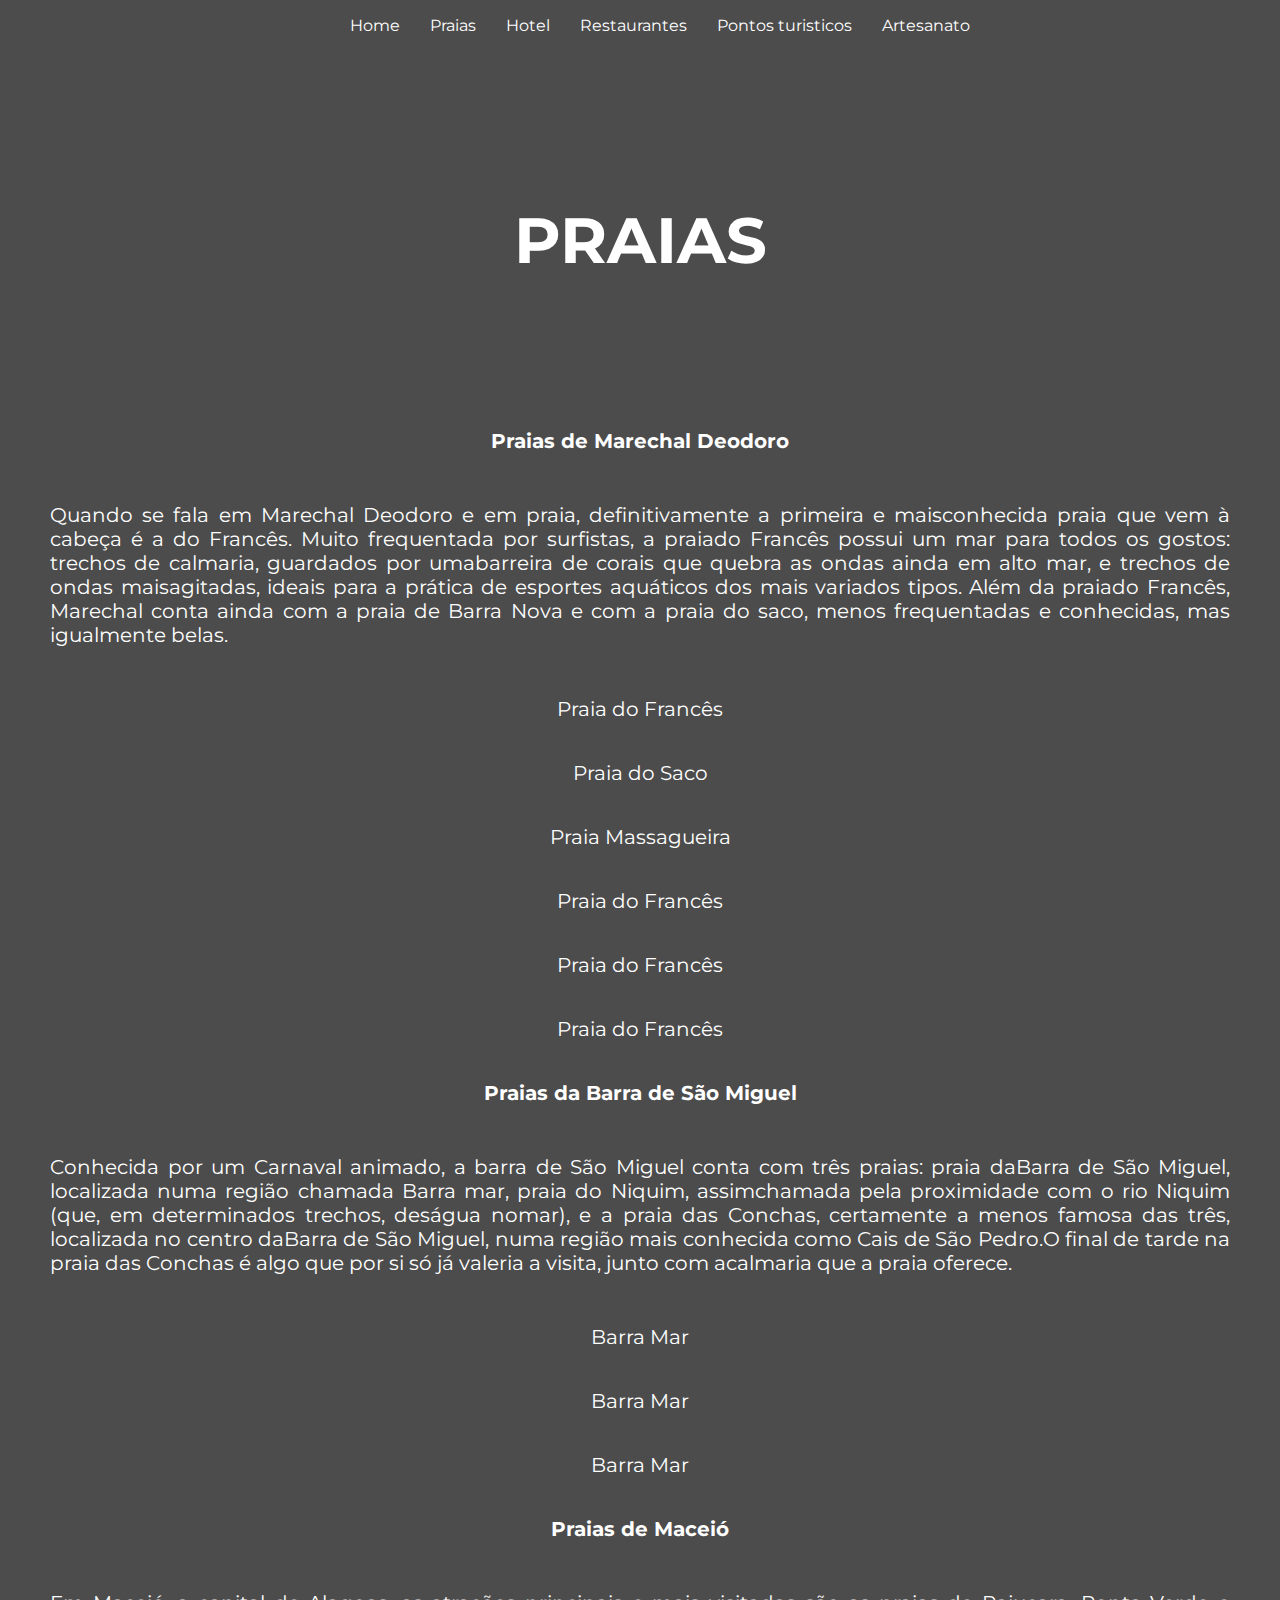
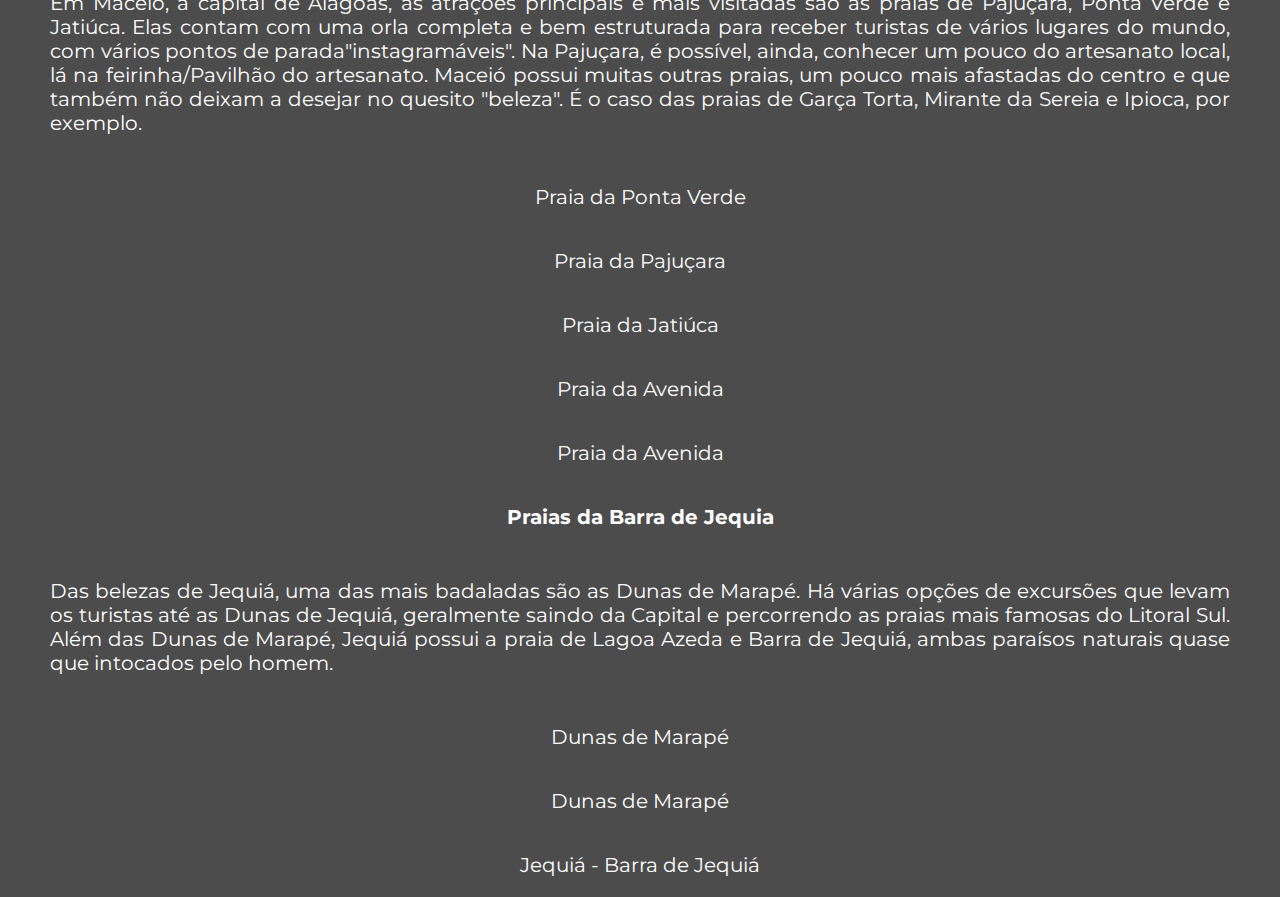
==== praias.html @ 117c6809 "Add files via upload" ====
<!doctype html>

<html lang="pt-br">

<head>
    <meta charset="utf-8">
    <meta name="viewport" content="width=device-width, initial-scale=1.0">

    <title>Praia</title>
    <script src="https://unpkg.com/feather-icons"></script>
    <link rel="stylesheet" href="style.css">

</head>

<body>
    <header>
        <nav>
           
            <ul>
                <li><a href="index.html">Home</a></li>
                <li><a href="praias.html">Praias</a></li>
                <li><a href="hotel.html">Hotel</a></li>
                <li><a href="restaurantes.html">Restaurantes</a>
                <li><a href="pontosturisticos.html">Pontos turisticos</a></li></li>
                <li><a href="artesanato.html">Artesanato</a></li>
            </ul>
        </nav>
        <div id="home" class="header-content">
            <h1>PRAIAS</h1>
            <p class="texto1"></p>
        </div>
        <h1 class="praia1">Praias de Marechal Deodoro</h1>
        <div class="praia1">
        <p class="texto1">Quando se fala em Marechal Deodoro e em praia, definitivamente a primeira e maisconhecida praia que vem à cabeça é a do Francês. Muito frequentada por surfistas, a praiado Francês possui um mar para todos os gostos: trechos de calmaria, guardados por umabarreira de corais que quebra as ondas ainda em alto mar, e trechos de ondas maisagitadas, ideais para a prática de esportes aquáticos dos mais variados tipos. Além da praiado Francês, Marechal conta ainda com a praia de Barra Nova e com a praia do saco, menos frequentadas e conhecidas, mas igualmente belas.</p>
        <p>Praia do Francês</p>
        <a href=""><img src="img/marechal4.jpg" alt=""></a>    
        <p>Praia do Saco</p>
        <a href=""><img src="img/marechal1.jpg" alt=""></a>
        <p>Praia Massagueira</p>
        <a href=""><img src="img/marechal2.jpg" alt=""></a>
        <p>Praia do Francês</p>
        <a href=""><img src="img/marechal3.jpg" alt=""></a>
        <p>Praia do Francês</p>
        <a href=""><img src="img/marechal4.jpg" alt=""></a>
        <p>Praia do Francês</p>
        <a href=""><img src="img/marechal5.jpg" alt=""></a>

        <b><p>Praias da Barra de São Miguel</p></b>
        <p class="texto1">Conhecida por um Carnaval animado, a barra de São Miguel conta com três praias: praia daBarra de São Miguel, localizada numa região chamada Barra mar, praia do Niquim, assimchamada pela proximidade com o rio Niquim (que, em determinados trechos, deságua nomar), e a praia das Conchas, certamente a menos famosa das três, localizada no centro daBarra de São Miguel, numa região mais conhecida como Cais de São Pedro.O final de tarde na praia das Conchas é algo que por si só já valeria a visita, junto com acalmaria que a praia oferece.</p>
        <p>Barra Mar</p>
        <a href=""><img src="img/saomiguel1.jpeg" alt=""></a>
        <p>Barra Mar</p>
        <a href=""><img src="img/saomiguel2.jpeg" alt=""></a>
        <p>Barra Mar</p>
        <a href=""><img src="img/saomiguel3.jpeg" alt=""></a>


        <b><p>Praias de Maceió</p></b>
        <p class="texto1">Em Maceió, a capital de Alagoas, as atrações principais e mais visitadas são as praias de Pajuçara, Ponta Verde e Jatiúca. Elas contam com uma orla completa e bem estruturada para receber turistas de vários lugares do mundo, com vários pontos de parada"instagramáveis". Na Pajuçara, é possível, ainda, conhecer um pouco do artesanato local, lá na feirinha/Pavilhão do artesanato. Maceió possui muitas outras praias, um pouco mais afastadas do centro e que também não deixam a desejar no quesito "beleza". É o caso das praias de Garça Torta, Mirante da Sereia e Ipioca, por exemplo.</p>

        <p>Praia da Ponta Verde</p>
        <a href=""><img src="img/Maceio 2 - Ponta Verde.jpg" alt=""></a>
        <p>Praia da Pajuçara</p>
        <a href=""><img src="img/Maceio 1 - Pajuçara.jpg" alt=""></a>
        <p>Praia da Jatiúca</p>
        <a href=""><img src="img/Maceio 3 - Jatiúca.jpg" alt=""></a>
        <p>Praia da Avenida</p>
        <a href=""><img src="img/maceio1.jpg" alt=""></a>
        <p>Praia da Avenida</p>
        <a href=""><img src="img/maceio2.jpeg" alt=""></a>

        <b><p>Praias da Barra de Jequia</p></b>
        <p class="texto1">Das belezas de Jequiá, uma das mais badaladas são as Dunas de Marapé. Há várias opções de excursões que levam os turistas até as Dunas de Jequiá, geralmente saindo da Capital e percorrendo as praias mais famosas do Litoral Sul. Além das Dunas de Marapé, Jequiá possui a praia de Lagoa Azeda e Barra de Jequiá, ambas paraísos naturais quase que intocados pelo homem.</p>
        <p>Dunas de Marapé</p>
        <a href=""><img src="img/jequia1.jpg" alt=""></a>
        <p>Dunas de Marapé</p>
        <a href=""><img src="img/jequia2.jpg" alt=""></a>
        <p>Jequiá - Barra de Jequiá</p>
        <a href=""><img src="img/jequia3.jpg" alt=""></a>   
        </div>
    </header>
</body>
</html>
---- style.css ----
@import url('https://fonts.googleapis.com/css2?family=Montserrat:wght@400;500&display=swap');
* {
    box-sizing: border-box;
}

body {
    margin: 0;
    font-family: 'Montserrat', sans-serif;
    background-image:url(img/fundo1.jpeg);
    background: linear-gradient(rgba(0, 0, 0, 0.7), rgba(0, 0, 0, 0.7)), url(img/fundo1.jpeg);
}
.body1{
    background-image:url(img/marechal3.jpg);
    display: block;
    margin: 0px auto;
}
img{
 display: block;
 margin: 0px auto;
}

ul {
    list-style: none;
}

a, p {
    text-decoration: none;
    color: inherit;
}

header {
    height: calc(100vh - 150px);
    color: white;
}

header nav {
    display: flex;
    justify-content: center;
    margin: auto 290px;
}

header nav p {
    font-weight: bold;
}

header nav ul {
    display: flex;
}

header nav ul li {
    margin: 0 15px;
}

.header-content {
    max-width: 400px;
    margin: 150px auto;
    text-align: center;
}

.header-content h1 {
    margin-bottom: 10px;
    font-size: 4rem;
}
footer{
    font-size: 20px;
    margin-bottom: 10px;
    text-align: center;
    color: white;
}

.praia1{
    font-size: 20px;
    margin-bottom: 10px;
    text-align: center;
}

.texto1{
    text-align: justify;
    color: white;
    margin: 50px;
}
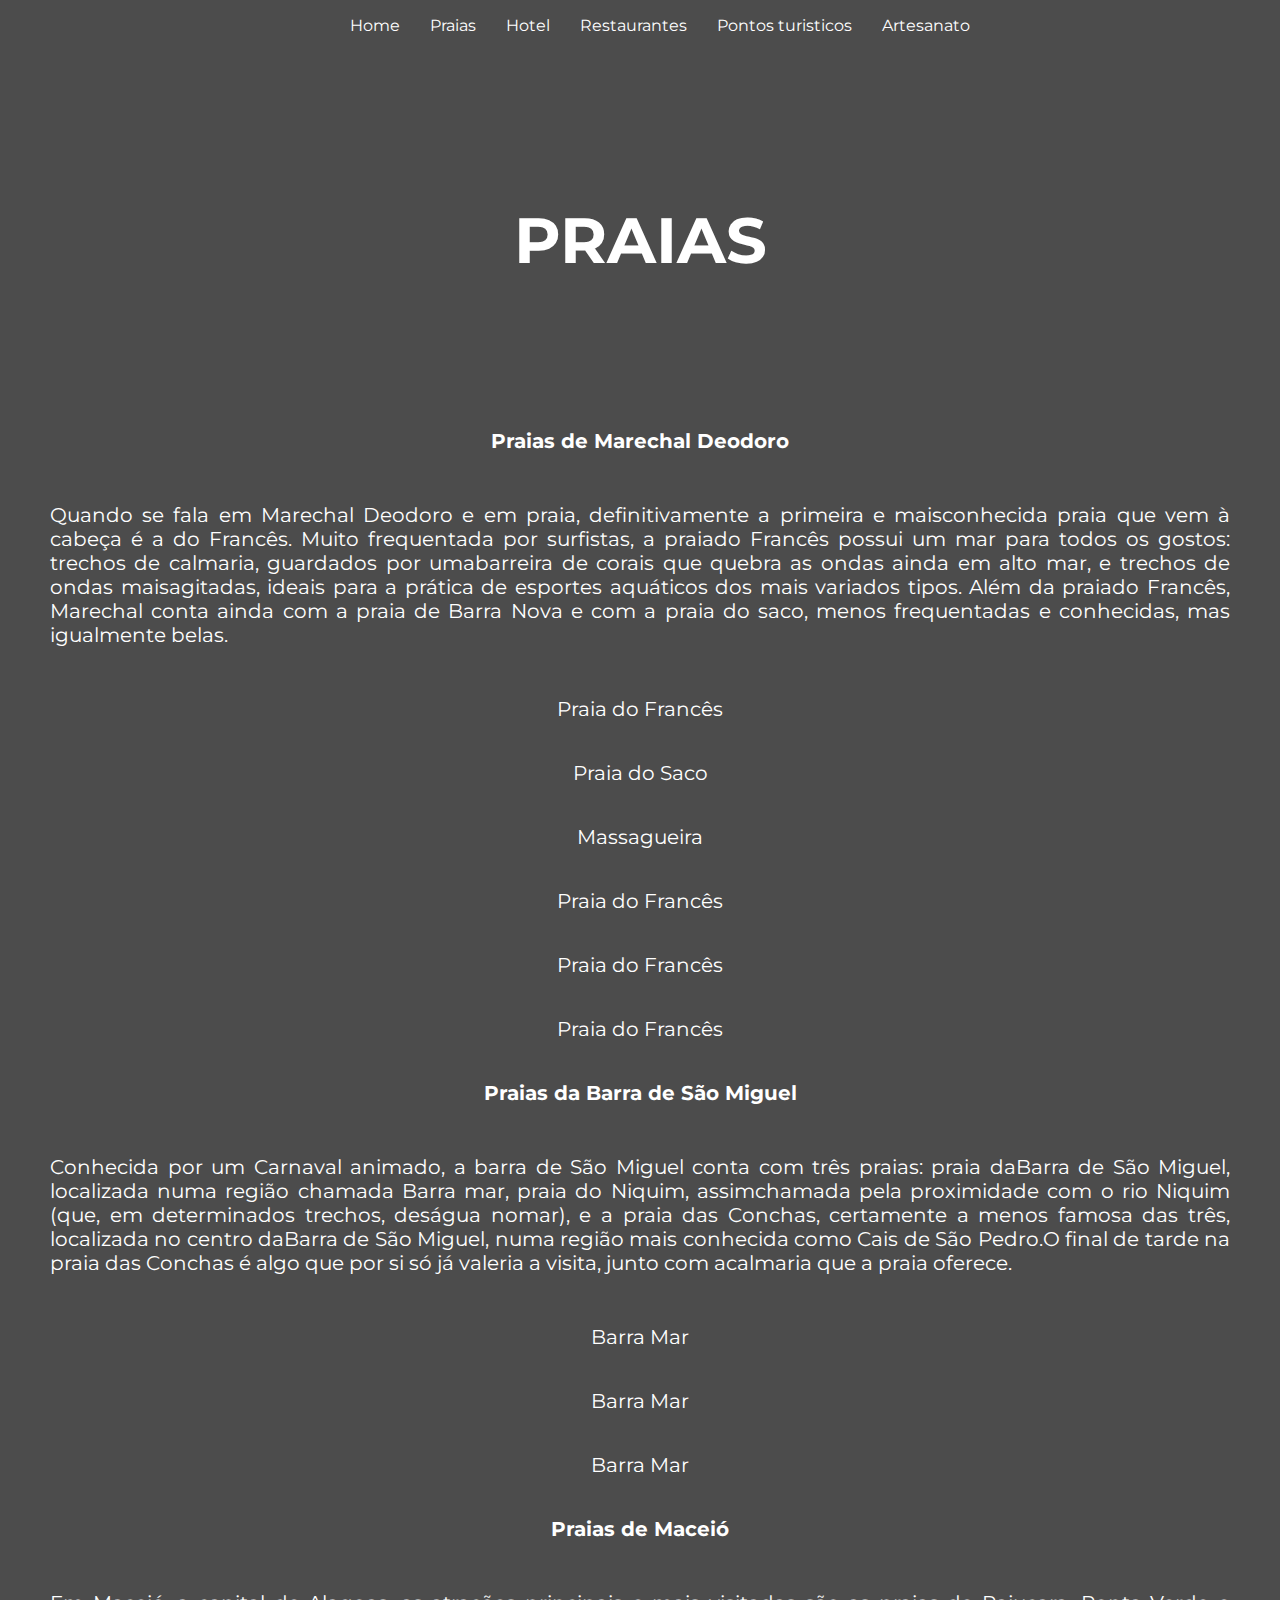
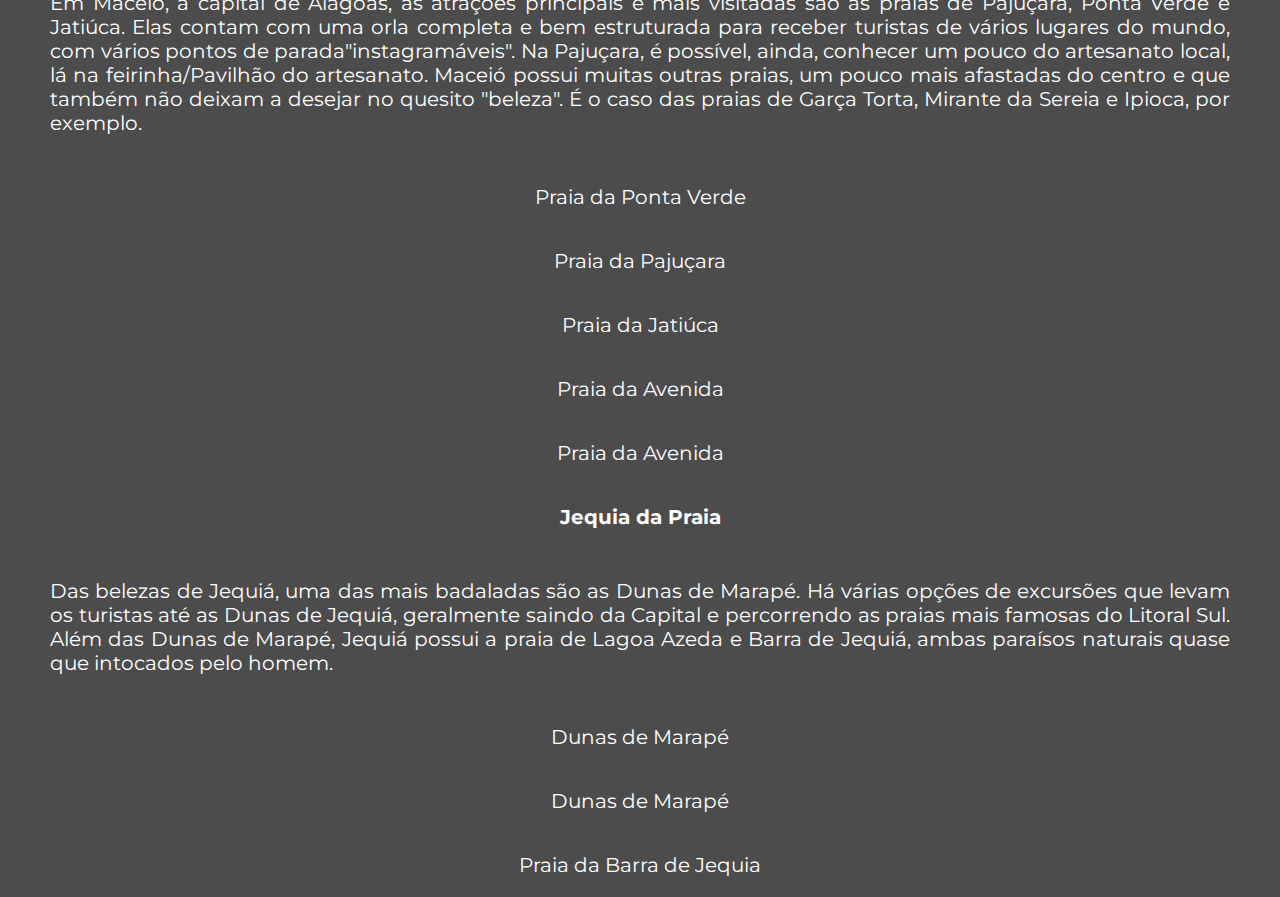
==== commit 50e7dac2: "Update praias.html" ====
--- a/praias.html
+++ b/praias.html
@@ -36,7 +36,7 @@
         <a href=""><img src="img/marechal4.jpg" alt=""></a>    
         <p>Praia do Saco</p>
         <a href=""><img src="img/marechal1.jpg" alt=""></a>
-        <p>Praia Massagueira</p>
+        <p>Massagueira</p>
         <a href=""><img src="img/marechal2.jpg" alt=""></a>
         <p>Praia do Francês</p>
         <a href=""><img src="img/marechal3.jpg" alt=""></a>
@@ -69,13 +69,13 @@
         <p>Praia da Avenida</p>
         <a href=""><img src="img/maceio2.jpeg" alt=""></a>
 
-        <b><p>Praias da Barra de Jequia</p></b>
+        <b><p>Jequia da Praia</p></b>
         <p class="texto1">Das belezas de Jequiá, uma das mais badaladas são as Dunas de Marapé. Há várias opções de excursões que levam os turistas até as Dunas de Jequiá, geralmente saindo da Capital e percorrendo as praias mais famosas do Litoral Sul. Além das Dunas de Marapé, Jequiá possui a praia de Lagoa Azeda e Barra de Jequiá, ambas paraísos naturais quase que intocados pelo homem.</p>
         <p>Dunas de Marapé</p>
         <a href=""><img src="img/jequia1.jpg" alt=""></a>
         <p>Dunas de Marapé</p>
         <a href=""><img src="img/jequia2.jpg" alt=""></a>
-        <p>Jequiá - Barra de Jequiá</p>
+        <p>Praia da Barra de Jequia</p>
         <a href=""><img src="img/jequia3.jpg" alt=""></a>   
         </div>
     </header>
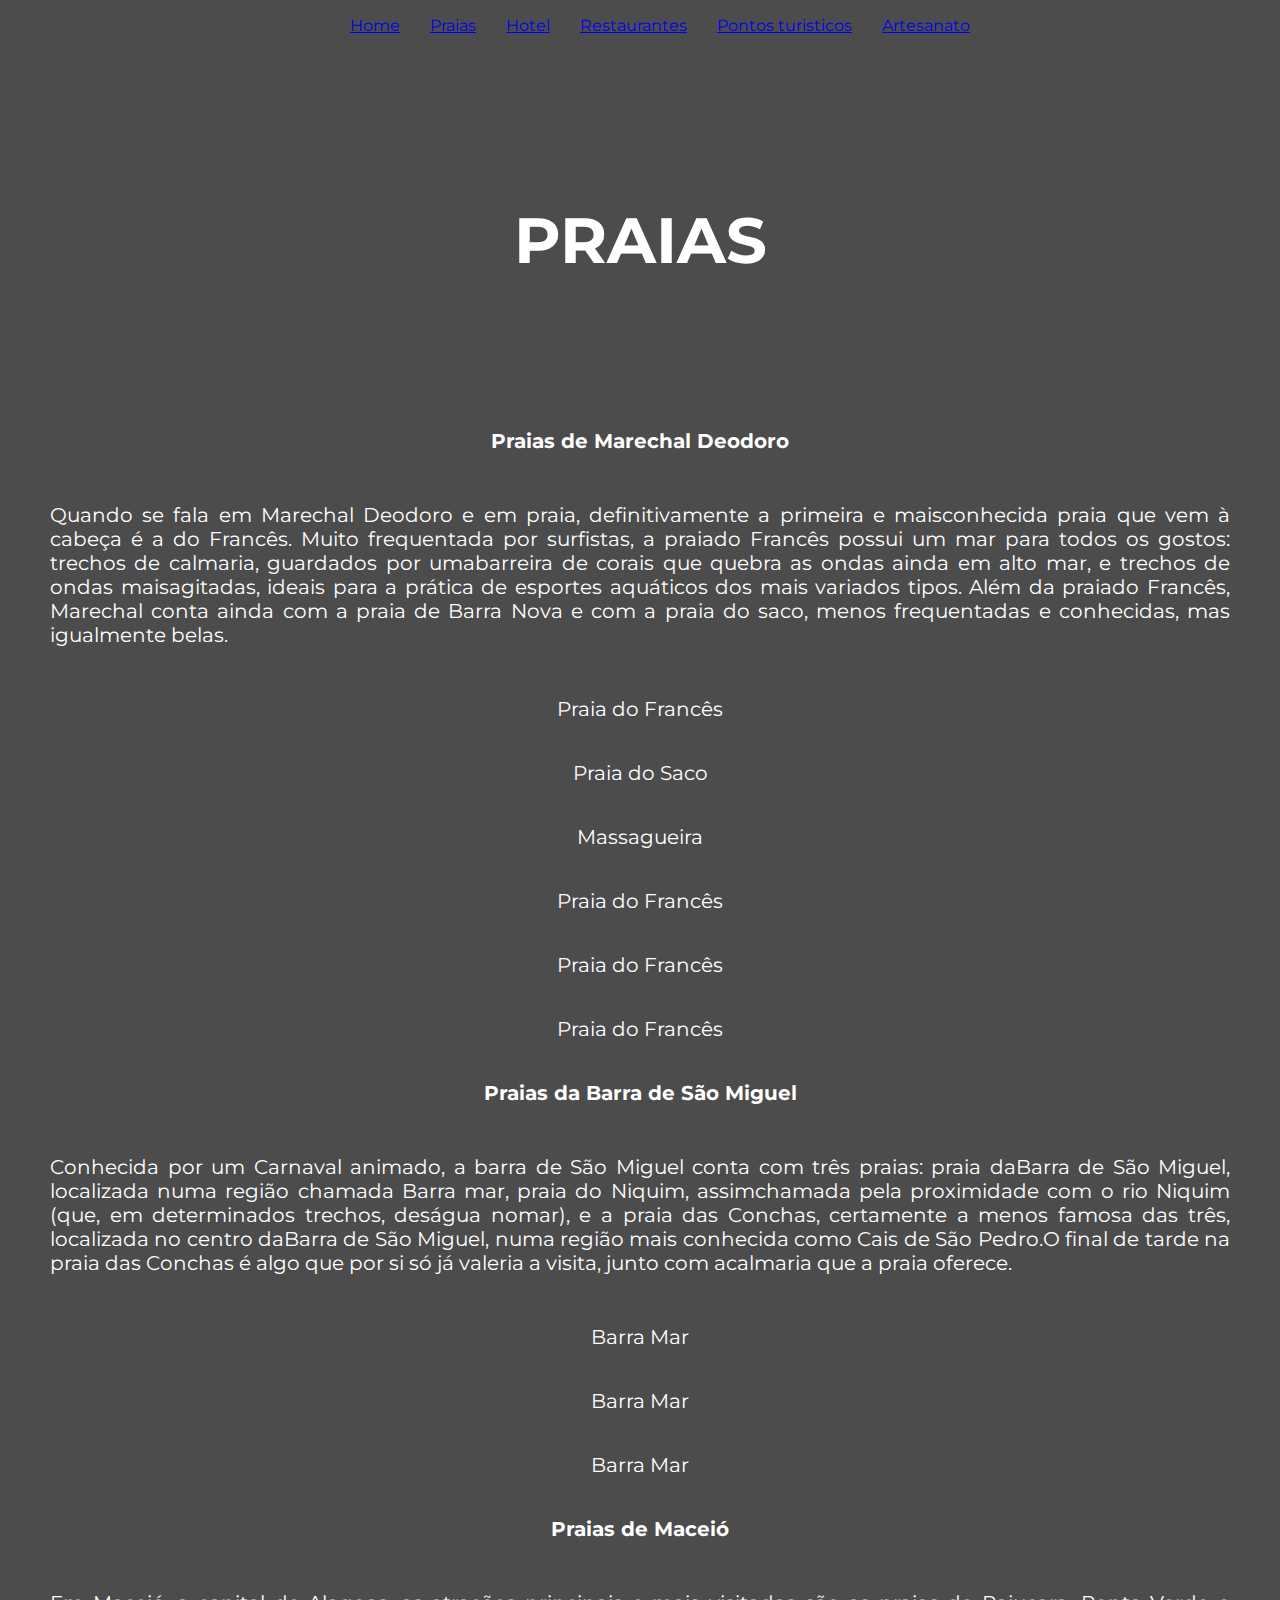
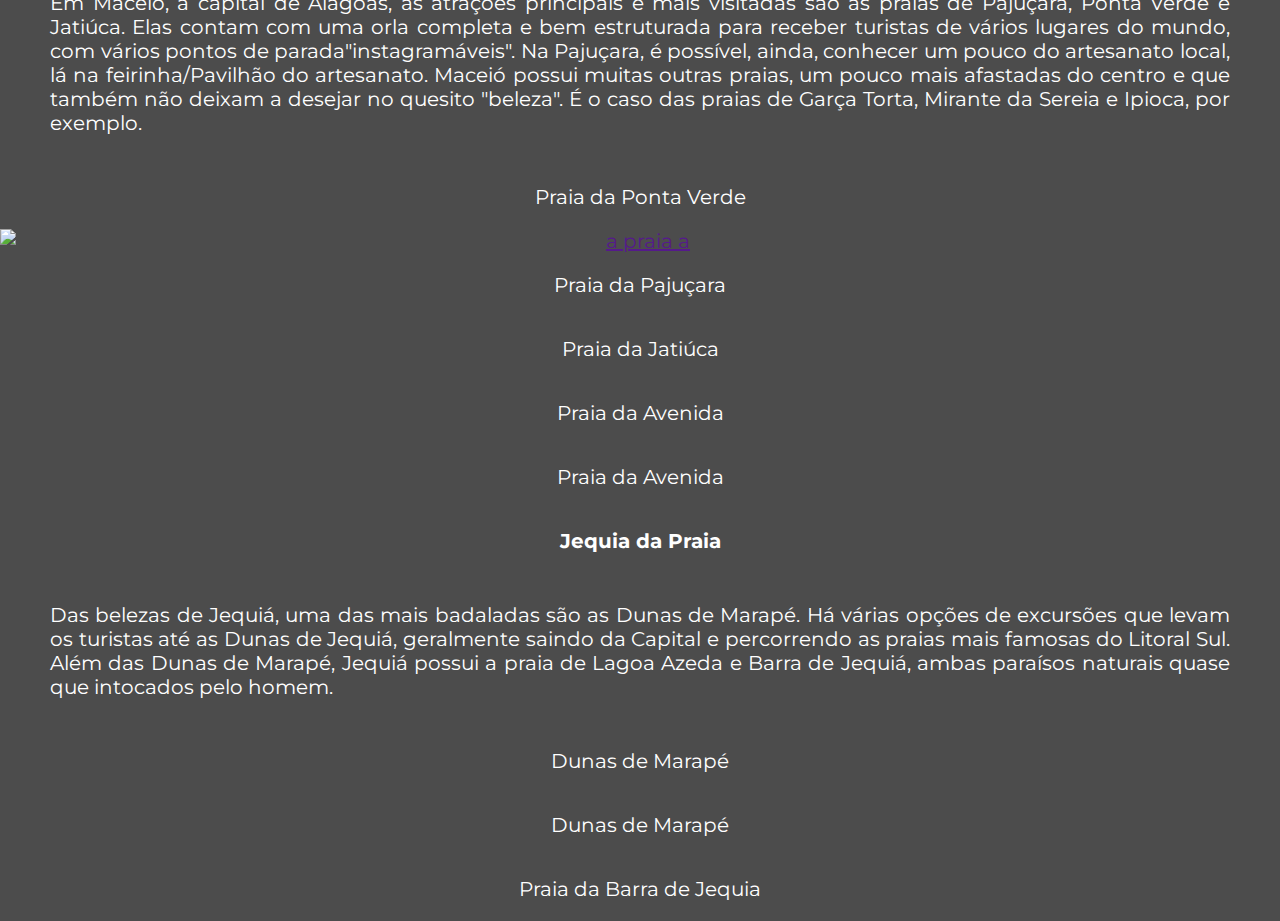
==== commit 4a704143: "Update praias.html" ====
--- a/praias.html
+++ b/praias.html
@@ -59,7 +59,7 @@
         <p class="texto1">Em Maceió, a capital de Alagoas, as atrações principais e mais visitadas são as praias de Pajuçara, Ponta Verde e Jatiúca. Elas contam com uma orla completa e bem estruturada para receber turistas de vários lugares do mundo, com vários pontos de parada"instagramáveis". Na Pajuçara, é possível, ainda, conhecer um pouco do artesanato local, lá na feirinha/Pavilhão do artesanato. Maceió possui muitas outras praias, um pouco mais afastadas do centro e que também não deixam a desejar no quesito "beleza". É o caso das praias de Garça Torta, Mirante da Sereia e Ipioca, por exemplo.</p>
 
         <p>Praia da Ponta Verde</p>
-        <a href=""><img src="img/Maceio 2 - Ponta Verde.jpg" alt=""></a>
+        <a href=""><img src="img/Maceio 2 Ponta Verde.jpg" alt="a praia a"></a>
         <p>Praia da Pajuçara</p>
         <a href=""><img src="img/Maceio 1 - Pajuçara.jpg" alt=""></a>
         <p>Praia da Jatiúca</p>
--- a/style.css
+++ b/style.css
@@ -21,11 +21,6 @@
 
 ul {
     list-style: none;
-}
-
-a, p {
-    text-decoration: none;
-    color: inherit;
 }
 
 header {
@@ -78,4 +73,4 @@
     text-align: justify;
     color: white;
     margin: 50px;
-}+}
